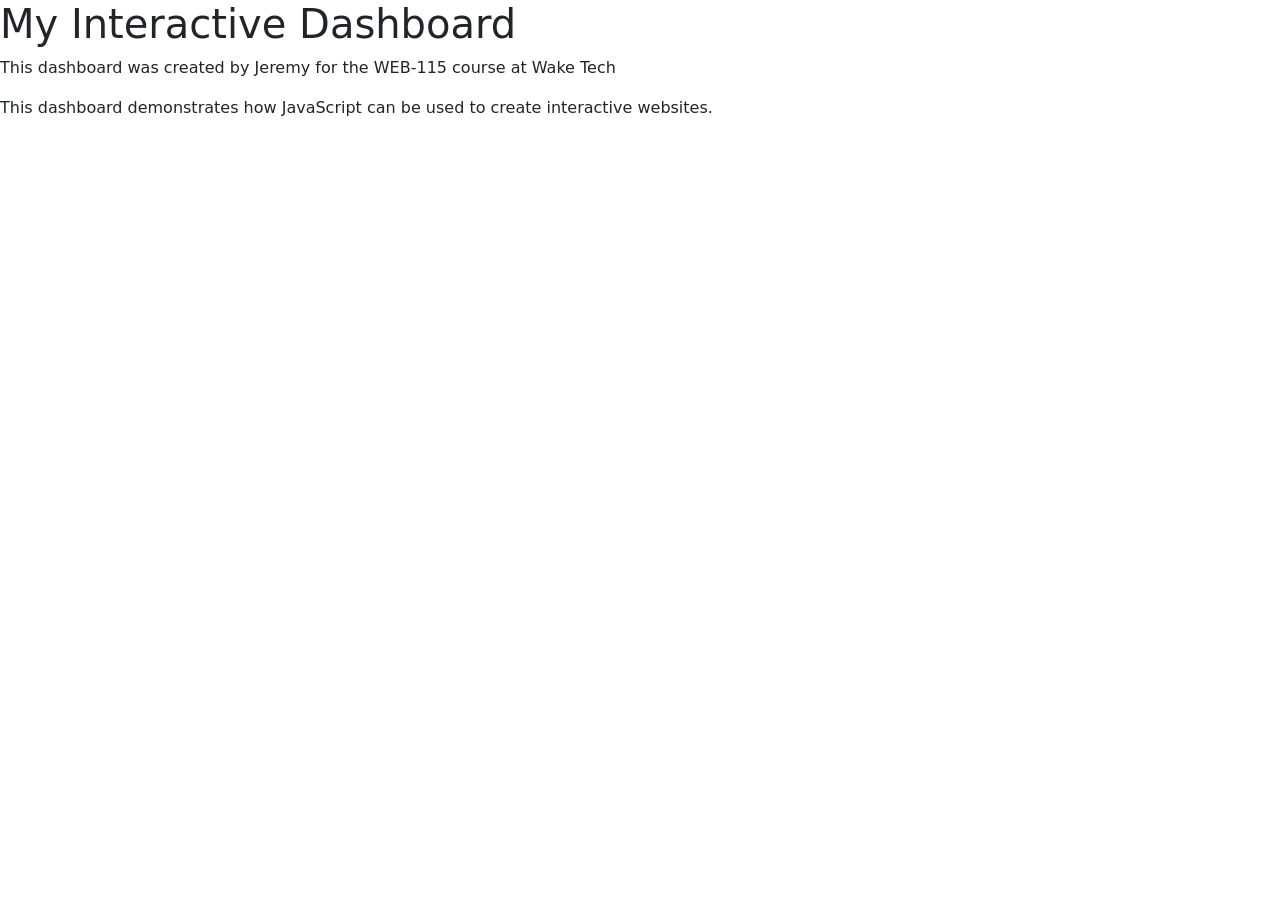
==== index.html @ 8df9c18a "Initial HTML, CSS and JavaScript code." ====
<!DOCTYPE html>
<html lang="en">
<head>
    <meta charset="UTF-8">
    <meta name="viewport" content="width-device-width, initial-scale=1.0">
    <link rel="stylesheet" href="css/style.css">
    <script src="js/script.js" defer></script>
    <title>Document</title>
    
    <!-- Bootstrap  -->
    <link href="https://cdn.jsdelivr.net/npm/bootstrap@5.3.8/dist/css/bootstrap.min.css" rel="stylesheet" integrity="sha384-sRIl4kxILFvY47J16cr9ZwB07vP4J8+LH7qKQnuqkuIAvNWLzeN8tE5YBujZqJLB" crossorigin="anonymous">
     <script defer src="https://cdn.jsdelivr.net/npm/bootstrap@5.3.8/dist/js/bootstrap.bundle.min.js" integrity="sha384-FKyoEForCGlyvwx9Hj09JcYn3nv7wiPVlz7YYwJrWVcXK/BmnVDxM+D2scQbITxI" crossorigin="anonymous"></script>
</head>
<body>
    <h1>My Interactive Dashboard</h1>
    <p>This dashboard was created by Jeremy for the WEB-115 
        course at Wake Tech</p>

    <script>
        document.write("This dashboard demonstrates how JavaScript can be "
        + "used to create interactive websites.")
    </script>
    <!-- The <noscript> is for web browsers with JavaScript rendering disabled. -->
    <noscript>
        Unfortunately, your web browser does not support JavaScript.
    </noscript>

    <div class="container">
    <div class="row">
        <!-- Dashboard Content -->
    </div>
</div>
</body>
</html>
---- css/style.css ----
body {
    background-color: lightblue;
    font-family: 'papyrus';
}
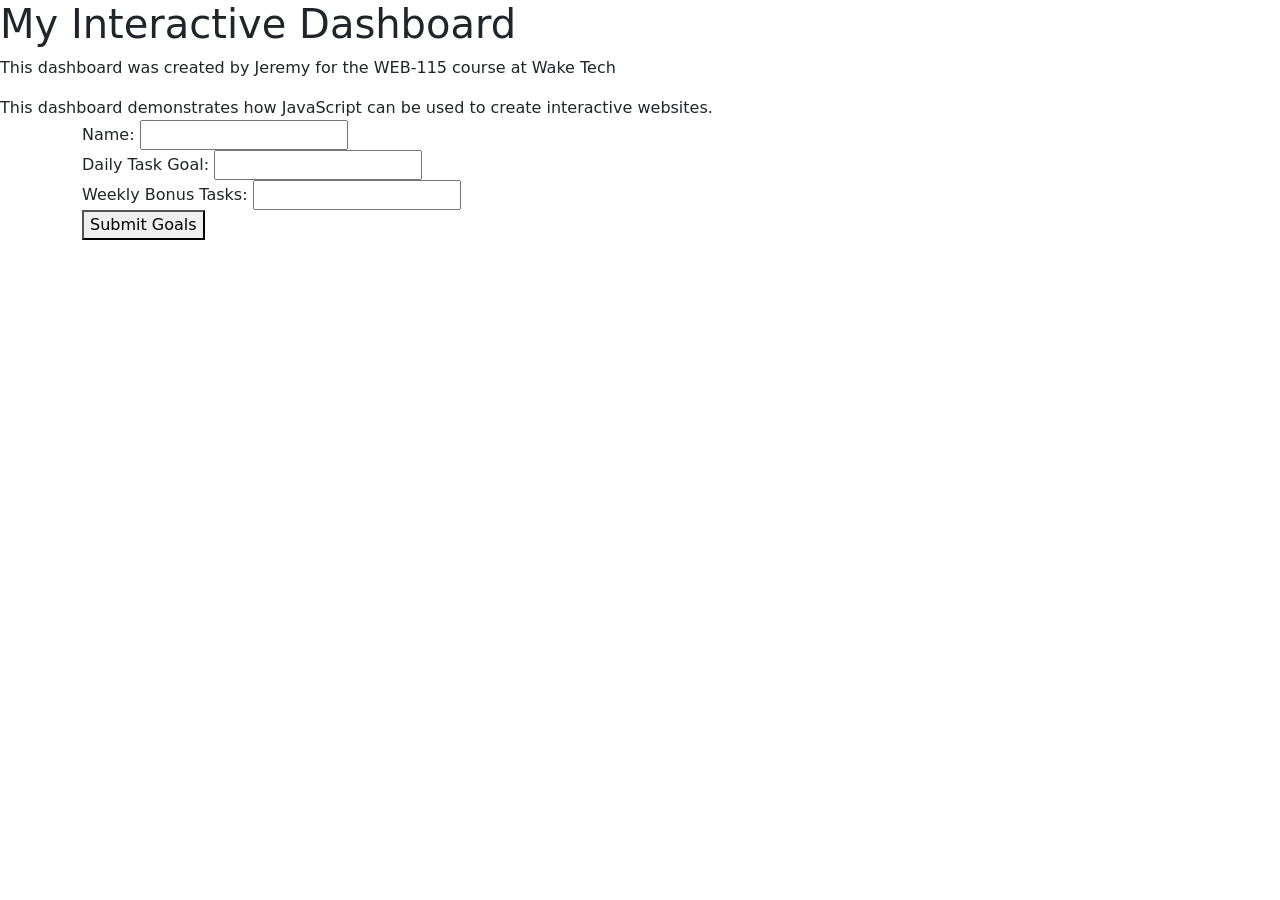
==== commit b2f0eddd: "saefghjwe" ====
--- a/index.html
+++ b/index.html
@@ -4,16 +4,14 @@
     <meta charset="UTF-8">
     <meta name="viewport" content="width-device-width, initial-scale=1.0">
     <link rel="stylesheet" href="css/style.css">
-    <script src="js/script.js" defer></script>
     <title>Document</title>
-    
     <!-- Bootstrap  -->
     <link href="https://cdn.jsdelivr.net/npm/bootstrap@5.3.8/dist/css/bootstrap.min.css" rel="stylesheet" integrity="sha384-sRIl4kxILFvY47J16cr9ZwB07vP4J8+LH7qKQnuqkuIAvNWLzeN8tE5YBujZqJLB" crossorigin="anonymous">
      <script defer src="https://cdn.jsdelivr.net/npm/bootstrap@5.3.8/dist/js/bootstrap.bundle.min.js" integrity="sha384-FKyoEForCGlyvwx9Hj09JcYn3nv7wiPVlz7YYwJrWVcXK/BmnVDxM+D2scQbITxI" crossorigin="anonymous"></script>
 </head>
 <body>
     <h1>My Interactive Dashboard</h1>
-    <p>This dashboard was created by Jeremy for the WEB-115 
+    <p>This dashboard was created by Jeremy for the WEB-115
         course at Wake Tech</p>
 
     <script>
@@ -27,7 +25,25 @@
 
     <div class="container">
     <div class="row">
-        <!-- Dashboard Content -->
+        <div class="col" id="weekly-tasks">
+            <script src="js/task-manager.js" defer></script>
+            <form>
+                <div>
+                    <label for="user-name">Name:</label>
+                    <input type="text" id="user-name" name="userName">
+                </div>
+                <div>
+                    <label for="daily-goal">Daily Task Goal:</label>
+                    <input type="number" id="daily-goal" name="dailyGoal">
+                </div>
+                <div>
+                    <label for="weekly-bonus">Weekly Bonus Tasks:</label>
+                    <input type="number" id="weekly-bonus" name="weeklyBonus">
+                </div>
+                <button type="submit" id="goal-btn">Submit Goals</button>
+                <p id="goal-message"></p>
+            </form>
+        </div>
     </div>
 </div>
 </body>
